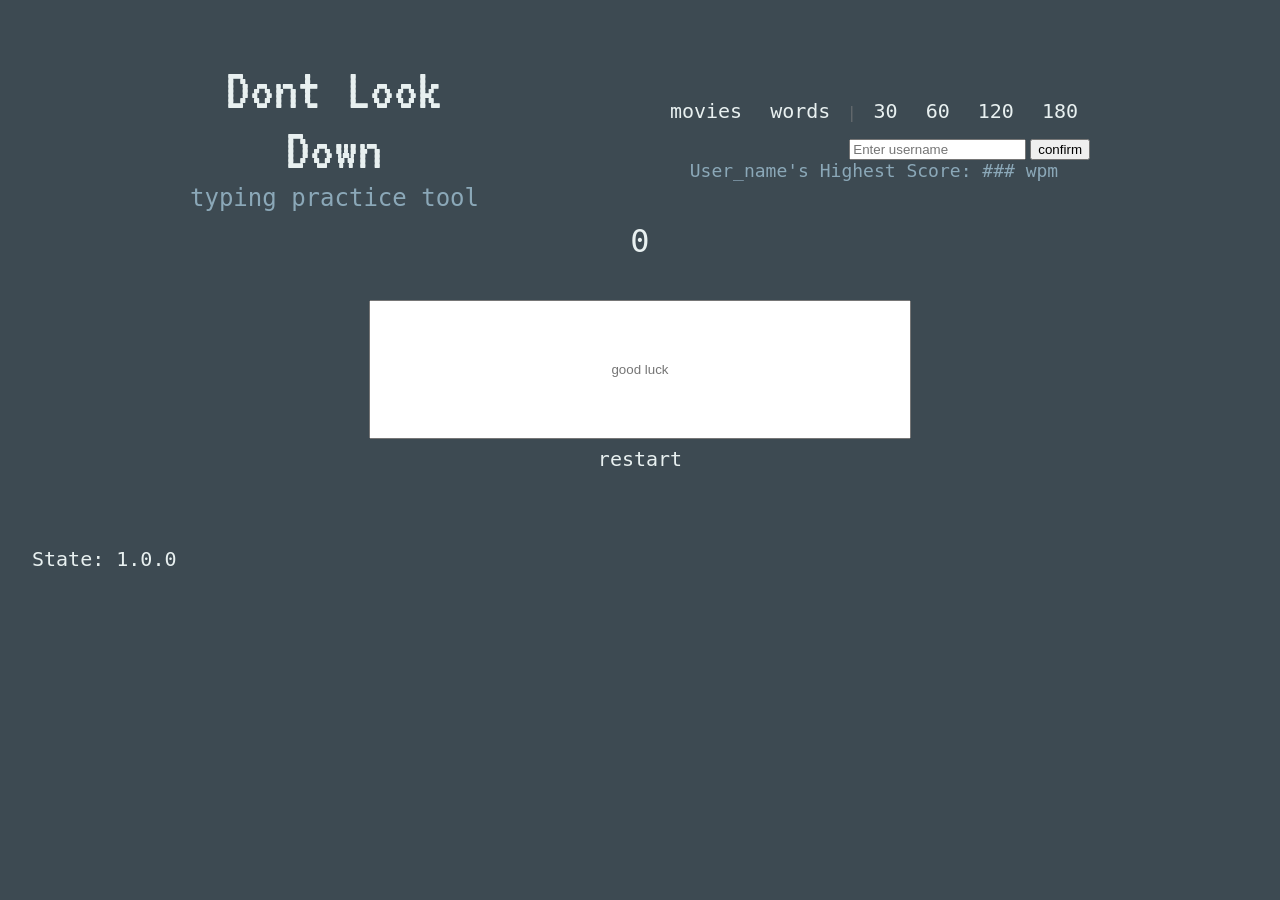
==== frontend/index.html @ 66734c50 "flatten frontend folder structure" ====
<!DOCTYPE html>
<html lang="en">
    <head>
        <meta charset="UTF-8">
        <meta name="viewport" content="width=device-width, initial-scale=1.0">
        <title>Don't Look Down</title>

        <link rel="stylesheet" href="../static/style.css?=v2">
        <link rel="preconnect" href="https://fonts.googleapis.com">
        <link rel="preconnect" href="https://fonts.gstatic.com" crossorigin>
        <link href="https://fonts.googleapis.com/css2?family=VT323&display=swap" rel="stylesheet">


    </head>
    <body>
        <div class="container">

            <div class="top-bar">
                <div class="title-section">
                    <h1 class="header">Dont Look<br>Down</h1>
                    <p class="description">typing practice tool</p>
                </div>

                <div class="options-section">
                    <div class="buttons">
                        <button type="button" class="option-btn category-btn" data-category="movies">movies</button>
                        <button type="button" class="option-btn category-btn" data-category="words">words</button>
                        <span class="divider">|</span>
                        <button type="button" class="option-btn time-btn" data-time="30">30</button>
                        <button type="button" class="option-btn time-btn" data-time="60">60</button>
                        <button type="button" class="option-btn time-btn" data-time="120">120</button>
                        <button type="button" class="option-btn time-btn" data-time="180">180</button>
                        
                    </div>
                    <input type="text" id="username" placeholder="Enter username">
                    <button type="button" id="confirm-username">confirm</button>
                    
                    
                    <p class="high-score" id="high-score-display">User_name's Highest Score: ### wpm</p>
                </div>
            </div>

            <!-- Timer -->
            <p id="timer-display" class="timer">0</p>

            <!-- Sample text -->
            <h2 id="sample-text" class="sample-text"></h2>


            <!-- Input box -->
            <div style="text-align: center;">
                <input type="text" id="user-text" name="user-text" placeholder="good luck" class="text-box">
            </div>

            <div style="text-align: center;">
                
        <button type="button" id="restart-btn" class="option-btn">restart</button>
            </div>

        </div>

        <div>
            <p class= "option-btn">State: 1.0.0</p>
        </div>

        <script src="../static/script.js"></script>
    </body>
</html>
---- static/style.css ----
h1, h2, h3, p, blockquote, pre {
    font-family: monaco, Consolas, "Lucida Console", monospace;
}

body {
    margin: 20px;
    background-color: #3d4a52;
}

.container {
    max-width: 900px;
    margin: 0 auto;
    padding: 40px 20px;
}

.top-bar {
    display: flex;
    justify-content: space-between;
    width: 100%;
    align-items: center;
}

.title-section {
    max-width: 50%;
}

.header {
    font-family: "VT323", monospace;
    font-weight: 400;
    font-style: normal;
    color: #e8f0f0;
    font-size: 60px;
    margin: 0;
    text-align: center;
}

.description {
    color: #8ba8b8;
    margin: 4px 0 0 0;
    font-size: 24px;
    text-align: center;
}

.options-section {
    text-align: right;
}

.buttons {
    margin-bottom: 8px;
}

.option-btn {
    background: none;
    border: none;
    color: #e8f0f0;
    font-family: monaco, Consolas, "Lucida Console", monospace;
    cursor: pointer;
    padding: 8px 12px;
    font-size: 20px;
}

.option-btn:hover {
    color: #5a7080;
    font-size: 21px;
}

.divider {
    color: grey;
    padding: 0 4px;
}

.high-score {
    color: #8ba8b8;
    font-size: 18px;
    margin: 0;
    text-align: center;
}

.sample-text {
    text-align: center;
    color: #8ba8b8;
    margin: 40px 0 20px 0;
}

.timer {
    text-align: center;
    color: #e8f0f0;
    font-size: 32px;
    margin: 10px 0;
}

.text-box {
    text-align: center;
    width: 400pt;
    height: 100pt;
    display: block;
    margin: 0 auto;
}
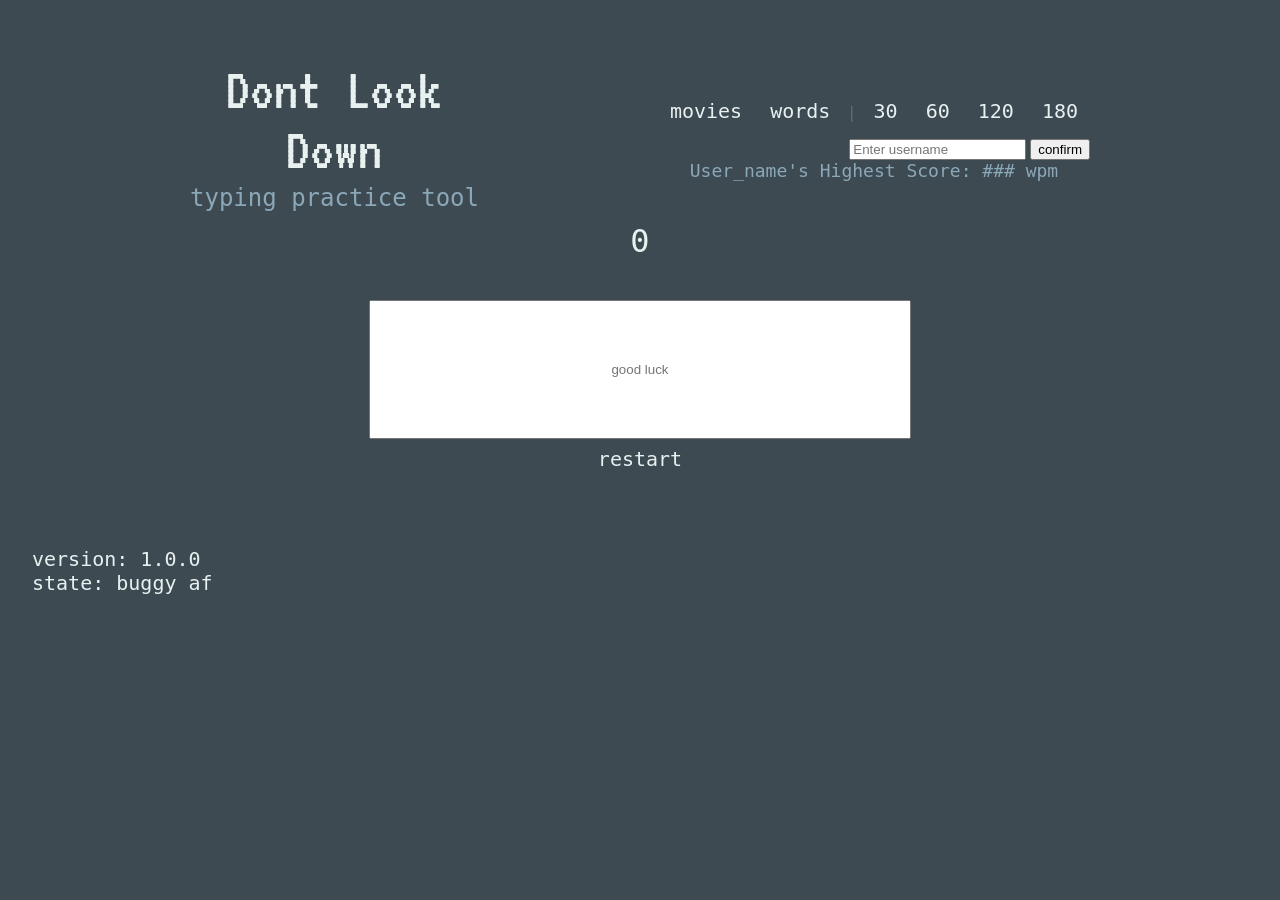
==== commit c825a928: "idk" ====
--- a/frontend/index.html
+++ b/frontend/index.html
@@ -5,7 +5,7 @@
         <meta name="viewport" content="width=device-width, initial-scale=1.0">
         <title>Don't Look Down</title>
 
-        <link rel="stylesheet" href="../static/style.css?=v2">
+        <link rel="stylesheet" href="style.css">
         <link rel="preconnect" href="https://fonts.googleapis.com">
         <link rel="preconnect" href="https://fonts.gstatic.com" crossorigin>
         <link href="https://fonts.googleapis.com/css2?family=VT323&display=swap" rel="stylesheet">
@@ -60,9 +60,13 @@
         </div>
 
         <div>
-            <p class= "option-btn">State: 1.0.0</p>
+            <p class= "option-btn">
+                version: 1.0.0
+                <br>
+                state: buggy af 
+            </p>
         </div>
 
-        <script src="../static/script.js"></script>
+        <script src="script.js"></script>
     </body>
 </html>
--- a/frontend/style.css
+++ b/frontend/style.css
@@ -0,0 +1,98 @@
+h1, h2, h3, p, blockquote, pre {
+    font-family: monaco, Consolas, "Lucida Console", monospace;
+}
+
+body {
+    margin: 20px;
+    background-color: #3d4a52;
+}
+
+.container {
+    max-width: 900px;
+    margin: 0 auto;
+    padding: 40px 20px;
+}
+
+.top-bar {
+    display: flex;
+    justify-content: space-between;
+    width: 100%;
+    align-items: center;
+}
+
+.title-section {
+    max-width: 50%;
+}
+
+.header {
+    font-family: "VT323", monospace;
+    font-weight: 400;
+    font-style: normal;
+    color: #e8f0f0;
+    font-size: 60px;
+    margin: 0;
+    text-align: center;
+}
+
+.description {
+    color: #8ba8b8;
+    margin: 4px 0 0 0;
+    font-size: 24px;
+    text-align: center;
+}
+
+.options-section {
+    text-align: right;
+}
+
+.buttons {
+    margin-bottom: 8px;
+}
+
+.option-btn {
+    background: none;
+    border: none;
+    color: #e8f0f0;
+    font-family: monaco, Consolas, "Lucida Console", monospace;
+    cursor: pointer;
+    padding: 8px 12px;
+    font-size: 20px;
+}
+
+.option-btn:hover {
+    color: #5a7080;
+    font-size: 21px;
+}
+
+.divider {
+    color: grey;
+    padding: 0 4px;
+}
+
+.high-score {
+    color: #8ba8b8;
+    font-size: 18px;
+    margin: 0;
+    text-align: center;
+}
+
+.sample-text {
+    text-align: center;
+    color: #8ba8b8;
+    margin: 40px 0 20px 0;
+}
+
+.timer {
+    text-align: center;
+    color: #e8f0f0;
+    font-size: 32px;
+    margin: 10px 0;
+}
+
+.text-box {
+    text-align: center;
+    width: 400pt;
+    height: 100pt;
+    display: block;
+    margin: 0 auto;
+}
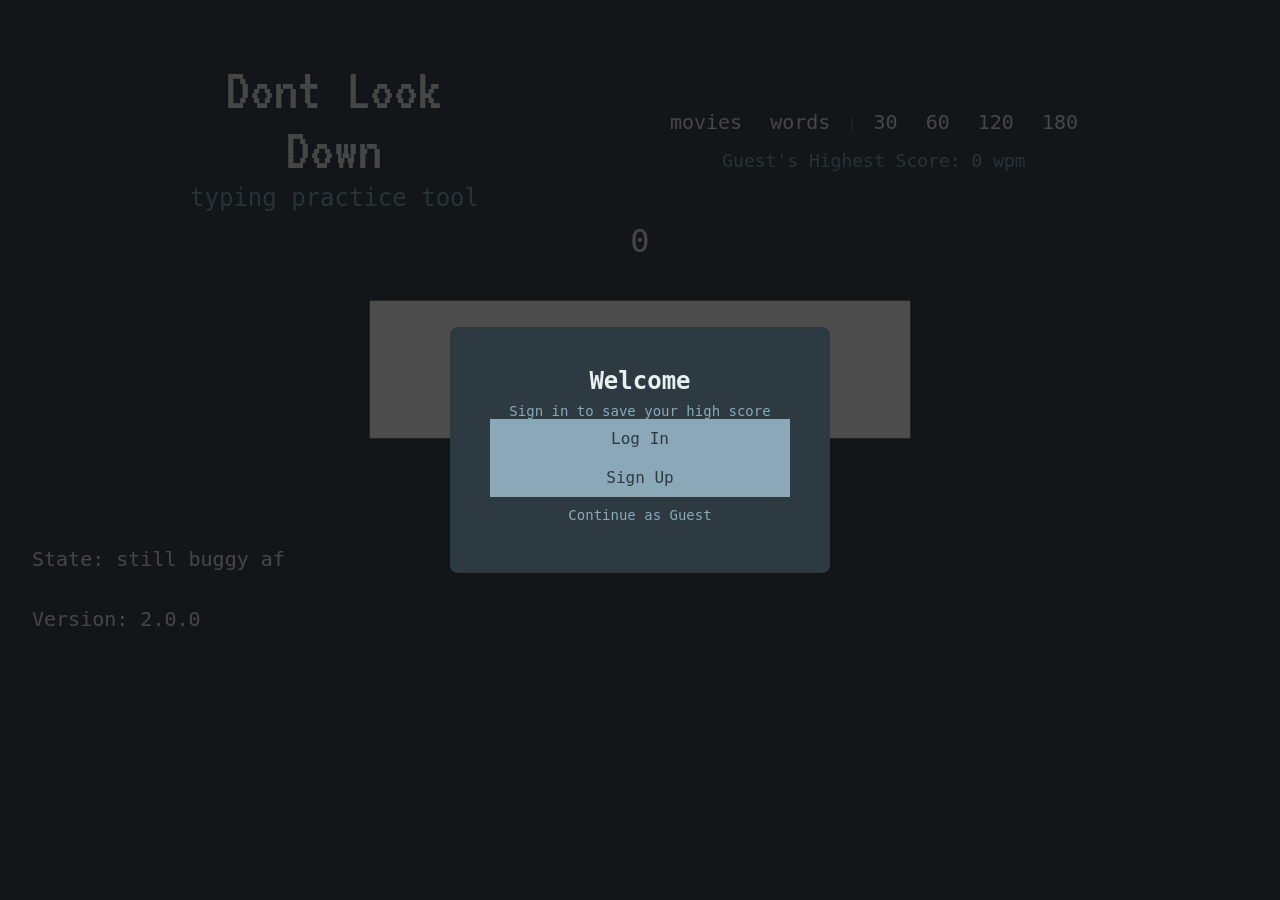
==== commit 65ea6662: "changed it to remember the user" ====
--- a/frontend/index.html
+++ b/frontend/index.html
@@ -4,15 +4,49 @@
         <meta charset="UTF-8">
         <meta name="viewport" content="width=device-width, initial-scale=1.0">
         <title>Don't Look Down</title>
-
         <link rel="stylesheet" href="style.css">
         <link rel="preconnect" href="https://fonts.googleapis.com">
         <link rel="preconnect" href="https://fonts.gstatic.com" crossorigin>
         <link href="https://fonts.googleapis.com/css2?family=VT323&display=swap" rel="stylesheet">
-
-
     </head>
     <body>
+
+        <!-- Auth Modal -->
+        <div id="auth-modal" class="modal-overlay">
+            <div class="modal">
+
+                <!-- Choice screen -->
+                <div id="modal-choice">
+                    <h2>Welcome</h2>
+                    <p>Sign in to save your high score</p>
+                    <button type="button" id="show-login-btn" class="modal-btn">Log In</button>
+                    <button type="button" id="show-signup-btn" class="modal-btn">Sign Up</button>
+                    <button type="button" id="guest-btn" class="modal-btn guest">Continue as Guest</button>
+                </div>
+
+                <!-- Login form -->
+                <div id="modal-login" style="display:none">
+                    <h2>Log In</h2>
+                    <input type="text" id="login-username" placeholder="Username" class="modal-input">
+                    <input type="password" id="login-password" placeholder="Password" class="modal-input">
+                    <p id="login-error" class="modal-error"></p>
+                    <button type="button" id="login-submit-btn" class="modal-btn">Log In</button>
+                    <button type="button" id="back-from-login" class="modal-btn guest">Back</button>
+                </div>
+
+                <!-- Signup form -->
+                <div id="modal-signup" style="display:none">
+                    <h2>Sign Up</h2>
+                    <input type="text" id="signup-username" placeholder="Username" class="modal-input">
+                    <input type="password" id="signup-password" placeholder="Password" class="modal-input">
+                    <p id="signup-error" class="modal-error"></p>
+                    <button type="button" id="signup-submit-btn" class="modal-btn">Sign Up</button>
+                    <button type="button" id="back-from-signup" class="modal-btn guest">Back</button>
+                </div>
+
+            </div>
+        </div>
+
         <div class="container">
 
             <div class="top-bar">
@@ -30,13 +64,8 @@
                         <button type="button" class="option-btn time-btn" data-time="60">60</button>
                         <button type="button" class="option-btn time-btn" data-time="120">120</button>
                         <button type="button" class="option-btn time-btn" data-time="180">180</button>
-                        
                     </div>
-                    <input type="text" id="username" placeholder="Enter username">
-                    <button type="button" id="confirm-username">confirm</button>
-                    
-                    
-                    <p class="high-score" id="high-score-display">User_name's Highest Score: ### wpm</p>
+                    <p class="high-score" id="high-score-display">Guest's Highest Score: 0 wpm</p>
                 </div>
             </div>
 
@@ -46,25 +75,20 @@
             <!-- Sample text -->
             <h2 id="sample-text" class="sample-text"></h2>
 
-
             <!-- Input box -->
             <div style="text-align: center;">
                 <input type="text" id="user-text" name="user-text" placeholder="good luck" class="text-box">
             </div>
 
             <div style="text-align: center;">
-                
-        <button type="button" id="restart-btn" class="option-btn">restart</button>
+                <button type="button" id="restart-btn" class="option-btn">restart</button>
             </div>
 
         </div>
 
         <div>
-            <p class= "option-btn">
-                version: 1.0.0
-                <br>
-                state: buggy af 
-            </p>
+            <p class="option-btn">State: still buggy af</p>
+            <p class="option-btn">Version: 2.0.0</p>
         </div>
 
         <script src="script.js"></script>
--- a/frontend/style.css
+++ b/frontend/style.css
@@ -95,4 +95,81 @@
     height: 100pt;
     display: block;
     margin: 0 auto;
+}
+
+.modal-overlay {
+    position: fixed;
+    top: 0;
+    left: 0;
+    width: 100%;
+    height: 100%;
+    background: rgba(0, 0, 0, 0.7);
+    display: flex;
+    justify-content: center;
+    align-items: center;
+    z-index: 1000;
+}
+
+.modal {
+    background: #2e3a42;
+    padding: 40px;
+    border-radius: 8px;
+    text-align: center;
+    width: 300px;
+    display: flex;
+    flex-direction: column;
+    gap: 12px;
+}
+
+.modal h2 {
+    color: #e8f0f0;
+    margin: 0 0 8px 0;
+}
+
+.modal p {
+    color: #8ba8b8;
+    margin: 0;
+    font-size: 14px;
+}
+
+.modal-btn {
+    background: #8ba8b8;
+    border: none;
+    color: #2e3a42;
+    font-family: monaco, Consolas, "Lucida Console", monospace;
+    padding: 10px;
+    cursor: pointer;
+    font-size: 16px;
+    width: 100%;
+}
+
+.modal-btn:hover {
+    background: #e8f0f0;
+}
+
+.modal-btn.guest {
+    background: none;
+    color: #8ba8b8;
+    font-size: 14px;
+}
+
+.modal-btn.guest:hover {
+    color: #e8f0f0;
+}
+
+.modal-input {
+    width: 100%;
+    padding: 10px;
+    background: #3d4a52;
+    border: 1px solid #8ba8b8;
+    color: #e8f0f0;
+    font-family: monaco, Consolas, "Lucida Console", monospace;
+    font-size: 14px;
+    box-sizing: border-box;
+}
+
+.modal-error {
+    color: red;
+    font-size: 12px;
+    margin: 0;
 }
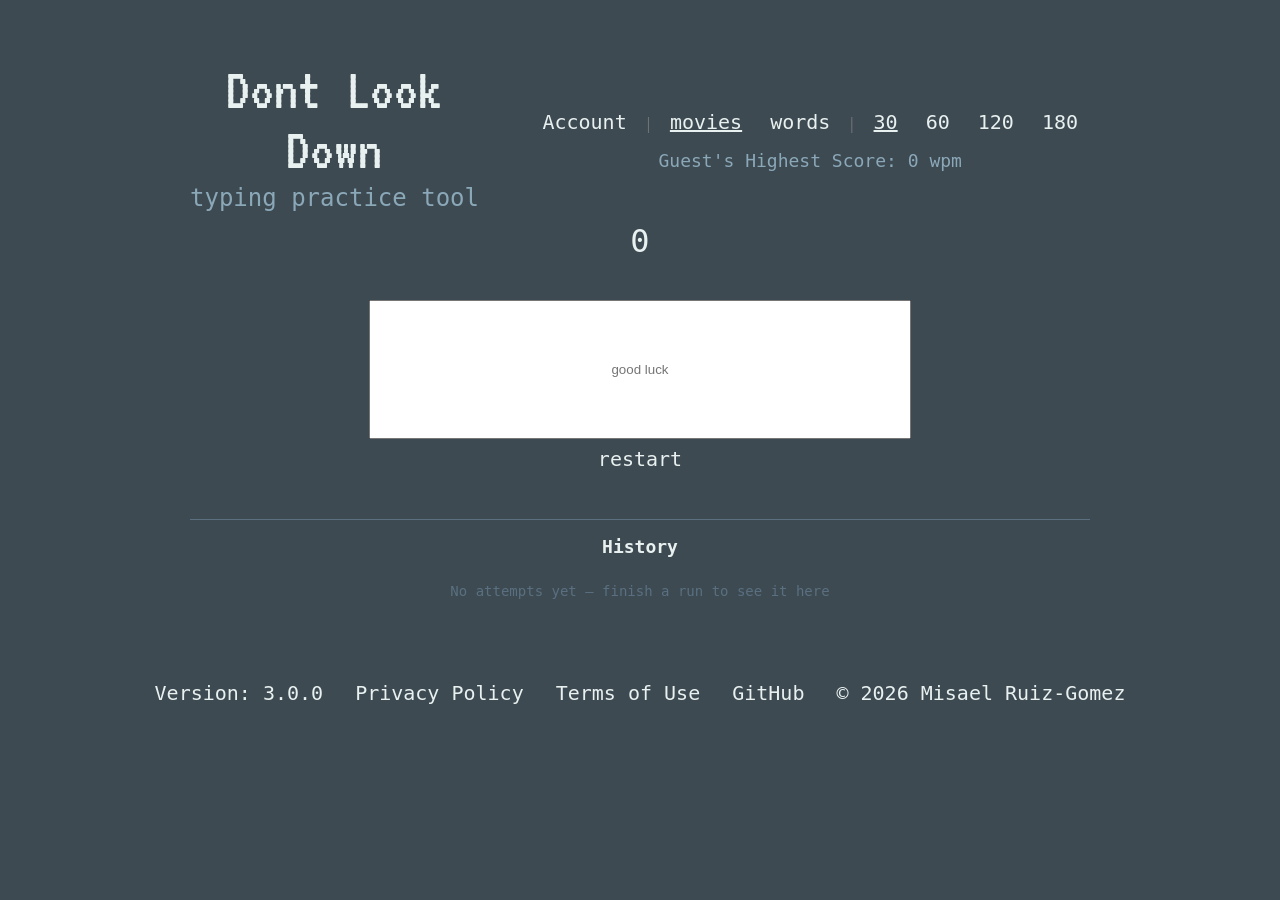
==== commit 4eb9ebcb: "Refactor frontend: remove forced login modal, add account button and history view" ====
--- a/frontend/index.html
+++ b/frontend/index.html
@@ -1,96 +1,102 @@
 <!DOCTYPE html>
 <html lang="en">
-    <head>
-        <meta charset="UTF-8">
-        <meta name="viewport" content="width=device-width, initial-scale=1.0">
-        <title>Don't Look Down</title>
-        <link rel="stylesheet" href="style.css">
-        <link rel="preconnect" href="https://fonts.googleapis.com">
-        <link rel="preconnect" href="https://fonts.gstatic.com" crossorigin>
-        <link href="https://fonts.googleapis.com/css2?family=VT323&display=swap" rel="stylesheet">
-    </head>
-    <body>
+<head>
+    <meta charset="UTF-8">
+    <meta name="viewport" content="width=device-width, initial-scale=1.0">
+    <meta name="description" content="Don't Look Down — a minimalist typing speed practice tool. Type movie scripts or word lists, track your WPM, and see your history.">
+    <title>Don't Look Down — Typing Practice</title>
+    <link rel="stylesheet" href="style.css">
+    <link rel="preconnect" href="https://fonts.googleapis.com">
+    <link rel="preconnect" href="https://fonts.gstatic.com" crossorigin>
+    <link href="https://fonts.googleapis.com/css2?family=VT323&display=swap" rel="stylesheet">
+</head>
+<body>
 
-        <!-- Auth Modal -->
-        <div id="auth-modal" class="modal-overlay">
-            <div class="modal">
+    <!-- Auth Modal: opened only via the Account button -->
+    <div id="auth-modal" class="modal-overlay" style="display:none">
+        <div class="modal">
+            <button type="button" id="close-modal-btn" class="modal-close">&times;</button>
 
-                <!-- Choice screen -->
-                <div id="modal-choice">
-                    <h2>Welcome</h2>
-                    <p>Sign in to save your high score</p>
-                    <button type="button" id="show-login-btn" class="modal-btn">Log In</button>
-                    <button type="button" id="show-signup-btn" class="modal-btn">Sign Up</button>
-                    <button type="button" id="guest-btn" class="modal-btn guest">Continue as Guest</button>
+            <div id="modal-choice">
+                <h2>Account</h2>
+                <p>Sign in to save your history across devices</p>
+                <button type="button" id="show-login-btn" class="modal-btn">Log In</button>
+                <button type="button" id="show-signup-btn" class="modal-btn">Sign Up</button>
+                <button type="button" id="guest-btn" class="modal-btn guest">Continue as Guest</button>
+            </div>
+
+            <div id="modal-login" style="display:none">
+                <h2>Log In</h2>
+                <input type="text" id="login-username" placeholder="Username" class="modal-input" autocomplete="username">
+                <input type="password" id="login-password" placeholder="Password" class="modal-input" autocomplete="current-password">
+                <p id="login-error" class="modal-error"></p>
+                <button type="button" id="login-submit-btn" class="modal-btn">Log In</button>
+                <button type="button" id="back-from-login" class="modal-btn guest">Back</button>
+            </div>
+
+            <div id="modal-signup" style="display:none">
+                <h2>Sign Up</h2>
+                <input type="text" id="signup-username" placeholder="Username" class="modal-input" autocomplete="username">
+                <input type="password" id="signup-password" placeholder="Password" class="modal-input" autocomplete="new-password">
+                <p id="signup-error" class="modal-error"></p>
+                <button type="button" id="signup-submit-btn" class="modal-btn">Sign Up</button>
+                <button type="button" id="back-from-signup" class="modal-btn guest">Back</button>
+            </div>
+        </div>
+    </div>
+
+    <div class="container">
+
+        <div class="top-bar">
+            <div class="title-section">
+                <h1 class="header">Dont Look<br>Down</h1>
+                <p class="description">typing practice tool</p>
+            </div>
+
+            <div class="options-section">
+                <div class="buttons">
+                    <button type="button" id="account-btn" class="option-btn">Account</button>
+                    <span class="divider">|</span>
+                    <button type="button" class="option-btn category-btn active" data-category="movies">movies</button>
+                    <button type="button" class="option-btn category-btn" data-category="words">words</button>
+                    <span class="divider">|</span>
+                    <button type="button" class="option-btn time-btn active" data-time="30">30</button>
+                    <button type="button" class="option-btn time-btn" data-time="60">60</button>
+                    <button type="button" class="option-btn time-btn" data-time="120">120</button>
+                    <button type="button" class="option-btn time-btn" data-time="180">180</button>
                 </div>
-
-                <!-- Login form -->
-                <div id="modal-login" style="display:none">
-                    <h2>Log In</h2>
-                    <input type="text" id="login-username" placeholder="Username" class="modal-input">
-                    <input type="password" id="login-password" placeholder="Password" class="modal-input">
-                    <p id="login-error" class="modal-error"></p>
-                    <button type="button" id="login-submit-btn" class="modal-btn">Log In</button>
-                    <button type="button" id="back-from-login" class="modal-btn guest">Back</button>
-                </div>
-
-                <!-- Signup form -->
-                <div id="modal-signup" style="display:none">
-                    <h2>Sign Up</h2>
-                    <input type="text" id="signup-username" placeholder="Username" class="modal-input">
-                    <input type="password" id="signup-password" placeholder="Password" class="modal-input">
-                    <p id="signup-error" class="modal-error"></p>
-                    <button type="button" id="signup-submit-btn" class="modal-btn">Sign Up</button>
-                    <button type="button" id="back-from-signup" class="modal-btn guest">Back</button>
-                </div>
-
+                <p class="high-score" id="high-score-display">Guest's Highest Score: 0 wpm</p>
             </div>
         </div>
 
-        <div class="container">
+        <p id="timer-display" class="timer">0</p>
 
-            <div class="top-bar">
-                <div class="title-section">
-                    <h1 class="header">Dont Look<br>Down</h1>
-                    <p class="description">typing practice tool</p>
-                </div>
+        <h2 id="sample-text" class="sample-text"></h2>
 
-                <div class="options-section">
-                    <div class="buttons">
-                        <button type="button" class="option-btn category-btn" data-category="movies">movies</button>
-                        <button type="button" class="option-btn category-btn" data-category="words">words</button>
-                        <span class="divider">|</span>
-                        <button type="button" class="option-btn time-btn" data-time="30">30</button>
-                        <button type="button" class="option-btn time-btn" data-time="60">60</button>
-                        <button type="button" class="option-btn time-btn" data-time="120">120</button>
-                        <button type="button" class="option-btn time-btn" data-time="180">180</button>
-                    </div>
-                    <p class="high-score" id="high-score-display">Guest's Highest Score: 0 wpm</p>
-                </div>
-            </div>
-
-            <!-- Timer -->
-            <p id="timer-display" class="timer">0</p>
-
-            <!-- Sample text -->
-            <h2 id="sample-text" class="sample-text"></h2>
-
-            <!-- Input box -->
-            <div style="text-align: center;">
-                <input type="text" id="user-text" name="user-text" placeholder="good luck" class="text-box">
-            </div>
-
-            <div style="text-align: center;">
-                <button type="button" id="restart-btn" class="option-btn">restart</button>
-            </div>
-
+        <div style="text-align: center;">
+            <label for="user-text" class="visually-hidden">Type the text above</label>
+            <input type="text" id="user-text" name="user-text" placeholder="good luck" class="text-box" autocomplete="off">
         </div>
 
-        <div>
-            <p class="option-btn">State: still buggy af</p>
-            <p class="option-btn">Version: 2.0.0</p>
+        <div style="text-align: center;">
+            <button type="button" id="restart-btn" class="option-btn">restart</button>
         </div>
 
-        <script src="script.js"></script>
-    </body>
+        <section class="history-section">
+            <h3 class="history-title">History</h3>
+            <div id="history-list" class="history-list"></div>
+        </section>
+
+    </div>
+
+    <footer class="site-footer">
+        <span class="option-btn">Version: 3.0.0</span>
+        <a href="privacy.html" class="option-btn">Privacy Policy</a>
+        <a href="terms.html" class="option-btn">Terms of Use</a>
+        <a href="https://github.com/MisaelRuizGz/dont-look-down" class="option-btn" target="_blank" rel="noopener">GitHub</a>
+        <span class="option-btn">&copy; 2026 Misael Ruiz-Gomez</span>
+    </footer>
+
+    <script src="script.js"></script>
+</body>
 </html>
--- a/frontend/style.css
+++ b/frontend/style.css
@@ -20,9 +20,7 @@
     align-items: center;
 }
 
-.title-section {
-    max-width: 50%;
-}
+.title-section { max-width: 50%; }
 
 .header {
     font-family: "VT323", monospace;
@@ -41,13 +39,8 @@
     text-align: center;
 }
 
-.options-section {
-    text-align: right;
-}
-
-.buttons {
-    margin-bottom: 8px;
-}
+.options-section { text-align: right; }
+.buttons { margin-bottom: 8px; }
 
 .option-btn {
     background: none;
@@ -59,15 +52,10 @@
     font-size: 20px;
 }
 
-.option-btn:hover {
-    color: #5a7080;
-    font-size: 21px;
-}
+.option-btn:hover { color: #5a7080; font-size: 21px; }
+.option-btn.active { color: #e8f0f0; text-decoration: underline; }
 
-.divider {
-    color: grey;
-    padding: 0 4px;
-}
+.divider { color: grey; padding: 0 4px; }
 
 .high-score {
     color: #8ba8b8;
@@ -111,6 +99,7 @@
 }
 
 .modal {
+    position: relative;
     background: #2e3a42;
     padding: 40px;
     border-radius: 8px;
@@ -121,15 +110,18 @@
     gap: 12px;
 }
 
-.modal h2 {
-    color: #e8f0f0;
-    margin: 0 0 8px 0;
-}
+.modal h2 { color: #e8f0f0; margin: 0 0 8px 0; }
+.modal p { color: #8ba8b8; margin: 0; font-size: 14px; }
 
-.modal p {
+.modal-close {
+    position: absolute;
+    top: 8px;
+    right: 12px;
+    background: none;
+    border: none;
     color: #8ba8b8;
-    margin: 0;
-    font-size: 14px;
+    font-size: 20px;
+    cursor: pointer;
 }
 
 .modal-btn {
@@ -143,19 +135,9 @@
     width: 100%;
 }
 
-.modal-btn:hover {
-    background: #e8f0f0;
-}
-
-.modal-btn.guest {
-    background: none;
-    color: #8ba8b8;
-    font-size: 14px;
-}
-
-.modal-btn.guest:hover {
-    color: #e8f0f0;
-}
+.modal-btn:hover { background: #e8f0f0; }
+.modal-btn.guest { background: none; color: #8ba8b8; font-size: 14px; }
+.modal-btn.guest:hover { color: #e8f0f0; }
 
 .modal-input {
     width: 100%;
@@ -168,8 +150,48 @@
     box-sizing: border-box;
 }
 
-.modal-error {
-    color: red;
-    font-size: 12px;
-    margin: 0;
-}+.modal-error { color: red; font-size: 12px; margin: 0; }
+
+.visually-hidden {
+    position: absolute;
+    width: 1px;
+    height: 1px;
+    overflow: hidden;
+    clip: rect(0,0,0,0);
+    white-space: nowrap;
+}
+
+.history-section {
+    margin-top: 40px;
+    border-top: 1px solid #5a7080;
+    padding-top: 16px;
+}
+
+.history-title { color: #e8f0f0; font-size: 18px; text-align: center; margin: 0 0 12px 0; }
+
+.history-list {
+    max-width: 500px;
+    margin: 0 auto;
+    display: flex;
+    flex-direction: column;
+    gap: 6px;
+}
+
+.history-row { color: #8ba8b8; font-size: 14px; text-align: center; margin: 0; }
+.history-empty { color: #5a7080; font-size: 14px; text-align: center; }
+
+.site-footer {
+    text-align: center;
+    padding: 20px 0 40px 0;
+    display: flex;
+    justify-content: center;
+    flex-wrap: wrap;
+    gap: 8px;
+}
+
+.site-footer a { text-decoration: none; }
+
+.legal-page h1 { text-align: left; }
+.legal-page h2 { color: #e8f0f0; font-size: 20px; margin-top: 24px; }
+.legal-page p { color: #8ba8b8; line-height: 1.6; }
+.legal-updated { color: #5a7080; font-size: 13px; }
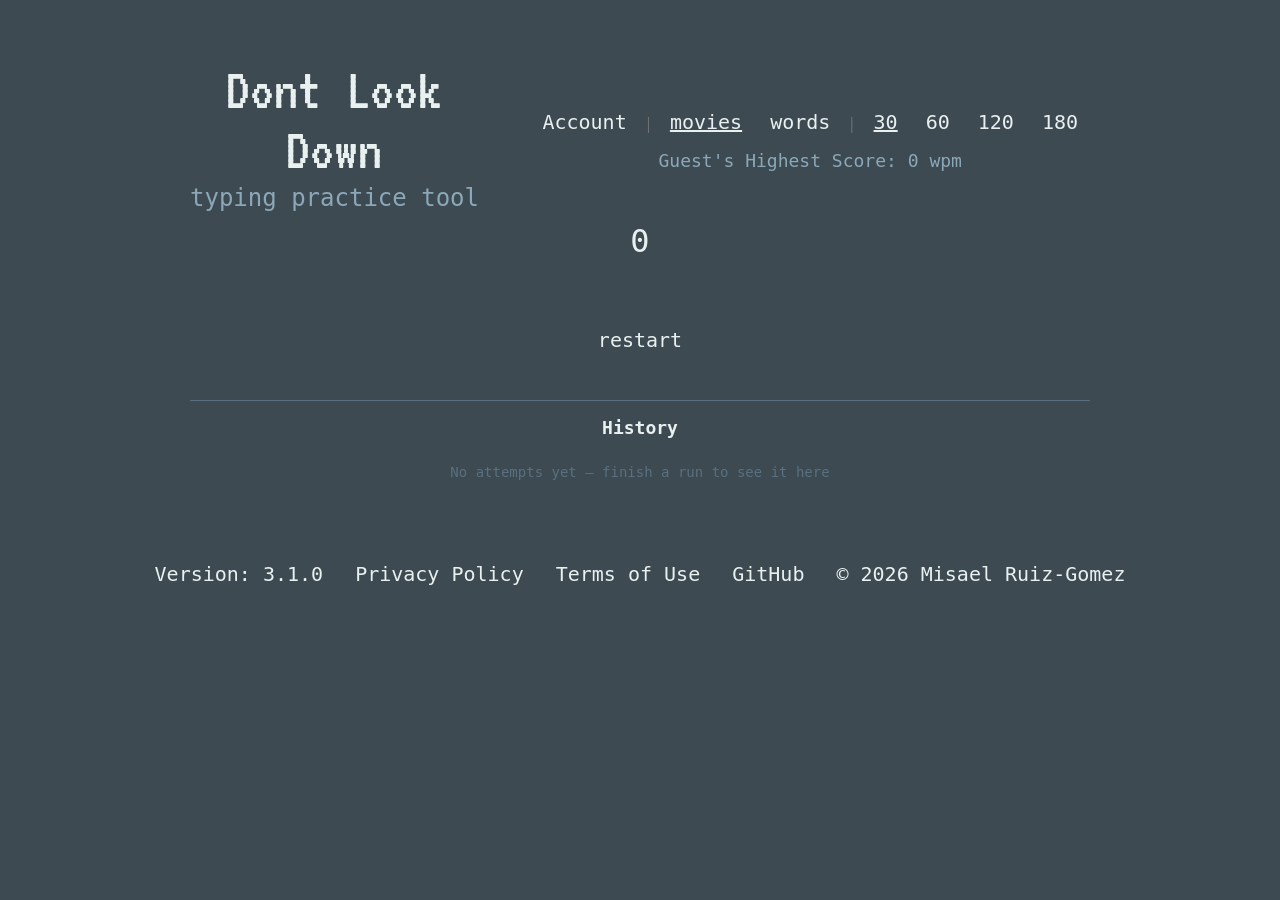
==== commit 128e340d: "Rewrite typing engine to be word-based, Monkeytype-style" ====
--- a/frontend/index.html
+++ b/frontend/index.html
@@ -71,12 +71,18 @@
 
         <p id="timer-display" class="timer">0</p>
 
-        <h2 id="sample-text" class="sample-text"></h2>
+        <!-- Typing area: click anywhere here to focus, then just type -->
+        <div id="type-area" class="type-area">
+            <div id="sample-text" class="sample-text">
+                <div id="words-container" class="words-container"></div>
+                <div id="caret" class="caret"></div>
+            </div>
+            <p id="focus-hint" class="focus-hint">click here or start typing to focus</p>
+        </div>
 
-        <div style="text-align: center;">
-            <label for="user-text" class="visually-hidden">Type the text above</label>
-            <input type="text" id="user-text" name="user-text" placeholder="good luck" class="text-box" autocomplete="off">
-        </div>
+        <!-- Real input, kept off-screen. Captures keystrokes and mobile keyboards. -->
+        <input type="text" id="user-text" name="user-text" class="text-box-hidden"
+               autocomplete="off" autocapitalize="off" autocorrect="off" spellcheck="false">
 
         <div style="text-align: center;">
             <button type="button" id="restart-btn" class="option-btn">restart</button>
@@ -90,7 +96,7 @@
     </div>
 
     <footer class="site-footer">
-        <span class="option-btn">Version: 3.0.0</span>
+        <span class="option-btn">Version: 3.1.0</span>
         <a href="privacy.html" class="option-btn">Privacy Policy</a>
         <a href="terms.html" class="option-btn">Terms of Use</a>
         <a href="https://github.com/MisaelRuizGz/dont-look-down" class="option-btn" target="_blank" rel="noopener">GitHub</a>
--- a/frontend/style.css
+++ b/frontend/style.css
@@ -64,12 +64,6 @@
     text-align: center;
 }
 
-.sample-text {
-    text-align: center;
-    color: #8ba8b8;
-    margin: 40px 0 20px 0;
-}
-
 .timer {
     text-align: center;
     color: #e8f0f0;
@@ -77,13 +71,73 @@
     margin: 10px 0;
 }
 
-.text-box {
-    text-align: center;
-    width: 400pt;
-    height: 100pt;
-    display: block;
+/* ---- typing area ---- */
+
+.type-area {
+    position: relative;
+    max-width: 700px;
     margin: 0 auto;
-}
+    cursor: text;
+}
+
+.sample-text {
+    position: relative;
+    text-align: center;
+    color: #8ba8b8;
+    margin: 40px 0 20px 0;
+    font-size: 28px;
+    line-height: 1.8;
+}
+
+.words-container {
+    display: flex;
+    flex-wrap: wrap;
+    justify-content: center;
+    gap: 0.3em 0.6em;
+}
+
+.word { display: inline-flex; }
+
+.letter.correct { color: #6ec46e; }
+.letter.incorrect { color: #e06c6c; text-decoration: underline; }
+.letter.extra { color: #c94f4f; }
+
+.word.word-incorrect { text-decoration: underline; text-decoration-color: #e06c6c; }
+
+.caret {
+    position: absolute;
+    width: 2px;
+    background: #e8f0f0;
+    top: 0;
+    left: 0;
+    animation: caret-blink 1s step-end infinite;
+}
+
+@keyframes caret-blink {
+    50% { opacity: 0; }
+}
+
+.text-box-hidden {
+    position: absolute;
+    opacity: 0;
+    width: 1px;
+    height: 1px;
+    pointer-events: none;
+}
+
+.focus-hint {
+    display: none;
+    text-align: center;
+    color: #5a7080;
+    font-size: 14px;
+    margin-top: -8px;
+}
+
+.type-area.blurred .words-container { opacity: 0.3; }
+.type-area.blurred .caret { display: none; }
+.type-area.blurred .focus-hint { display: block; }
+
+/* ---- modal ---- */
 
 .modal-overlay {
     position: fixed;
@@ -152,14 +206,7 @@
 
 .modal-error { color: red; font-size: 12px; margin: 0; }
 
-.visually-hidden {
-    position: absolute;
-    width: 1px;
-    height: 1px;
-    overflow: hidden;
-    clip: rect(0,0,0,0);
-    white-space: nowrap;
-}
+/* ---- history ---- */
 
 .history-section {
     margin-top: 40px;
@@ -180,6 +227,8 @@
 .history-row { color: #8ba8b8; font-size: 14px; text-align: center; margin: 0; }
 .history-empty { color: #5a7080; font-size: 14px; text-align: center; }
 
+/* ---- footer / legal ---- */
+
 .site-footer {
     text-align: center;
     padding: 20px 0 40px 0;
